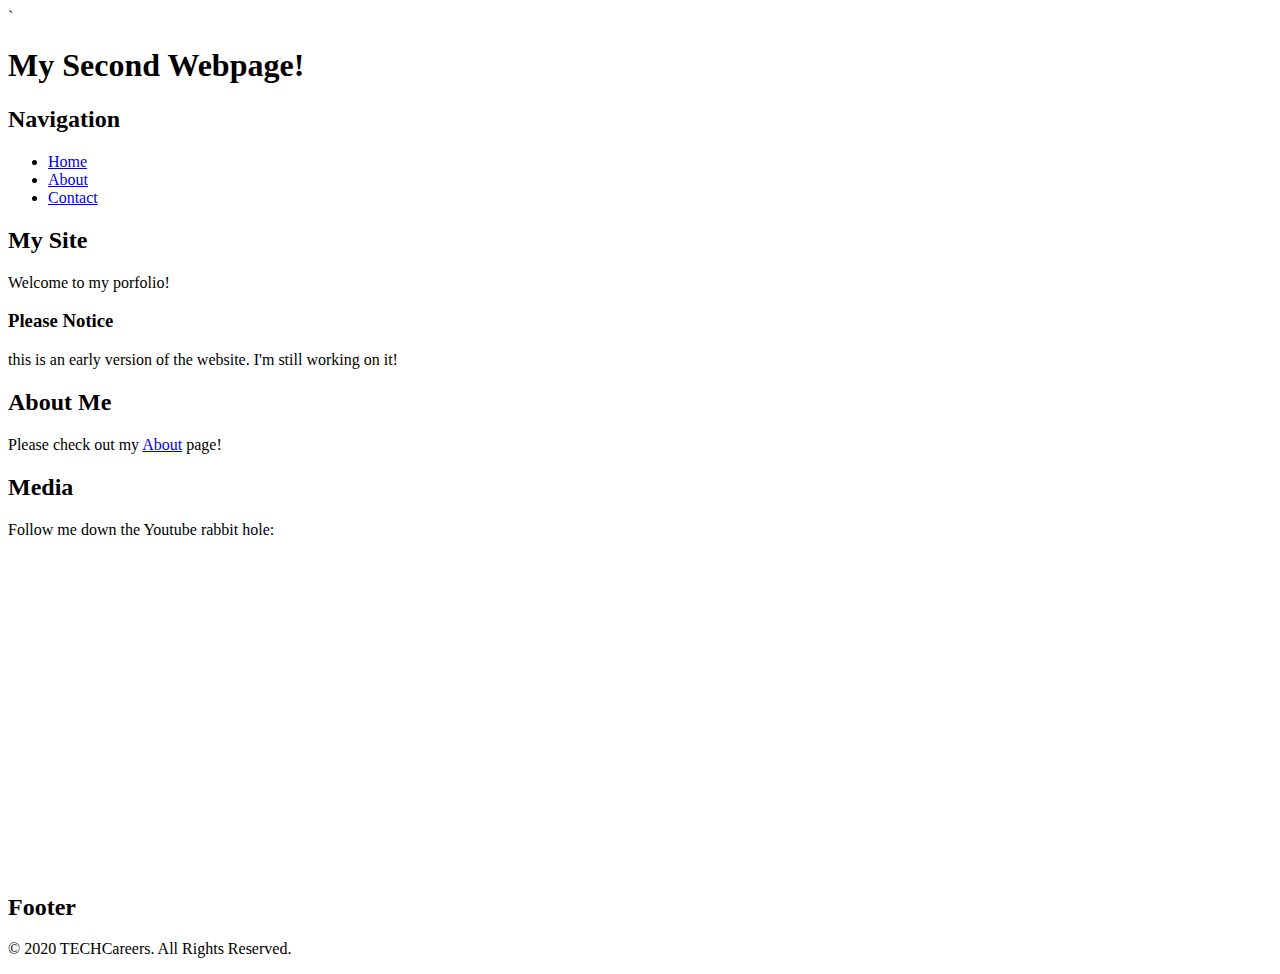
==== index.html @ 9e1cc2ca "1.2" ====
<!DOCTYPE html>
<html>
<head>
    <title>My First Webpage</title>
    <meta charset= "utf-8">
    <meta description="this is my first webpage, thank you for your general interest in the Dingus Family">
    <meta author= "Stephane Vaillancourt">
    <meta name="viewport" content="width=device-width, initial-scale=1.0">` <!-- to convert to mobile format  -->
    <link rel="icon" href="./img/favicon.png">      <!-- favicon works for  -->
    <link rel="stylesheet" href="./css/main.css">    <!-- reference your css style folder -->
    <script scr="./js/scripts.js"></script>          <!-- reference your java style folder  -->
</head>
   
    <Body>  <!-- shift + tab indents text to the left-->
        <header>
            <h1>My Second Webpage!</h1>
            <nav>
                <h2>Navigation</h2>
                <ul>
                    <li>
                        <a href="./index.html">Home</a>
                    </li>
                    <li>
                        <a href="./about.html">About</a>
                    </li>
                    <li>
                        <a href="./contact.html">Contact</a>
                    </li>
                </ul>
            </nav>
        </header>
        <article>
            <section>
                <h2>My Site</h2>
                <p>
                    Welcome to my porfolio!
                </p>
                <h3>Please Notice</h3>
                <p>
                    this is an early version of the website. I'm still working on it!
                </p>
            </section>
            <section>
                <h2>About Me</h2>
                <p>Please check out my <a href="./about.html">About</a> page!</p>
            </section>
            <section>
                <h2>Media</h2>
                <p>Follow me down the Youtube rabbit hole:</p>
                <p>
                    <iframe width="560" height="315" src="https://www.youtube.com/embed/bV_91iMdl1c" frameborder="0" allow="accelerometer; autoplay; encrypted-media; gyroscope; picture-in-picture" allowfullscreen></iframe>
                </p>
            </section>
                <h2>Footer</h2>
                <p>
                    &copy; 2020
                    TECHCareers.
                    All Rights Reserved.
                </p>
        </article>
    </Body>
</html>
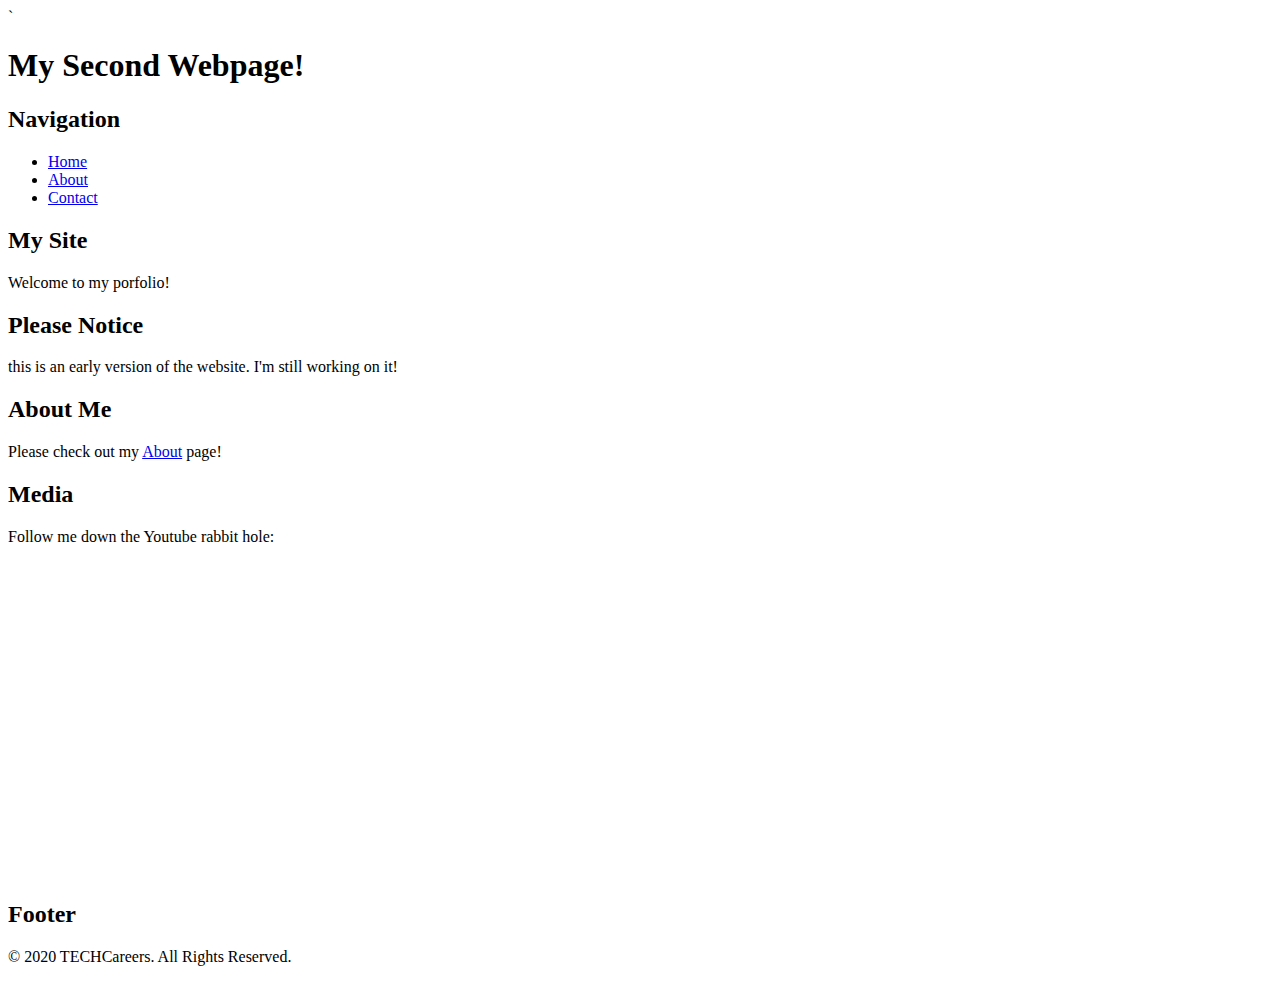
==== commit 85480823: "1.5" ====
--- a/index.html
+++ b/index.html
@@ -35,7 +35,7 @@
                 <p>
                     Welcome to my porfolio!
                 </p>
-                <h3>Please Notice</h3>
+                <h2>Please Notice</h2>
                 <p>
                     this is an early version of the website. I'm still working on it!
                 </p>
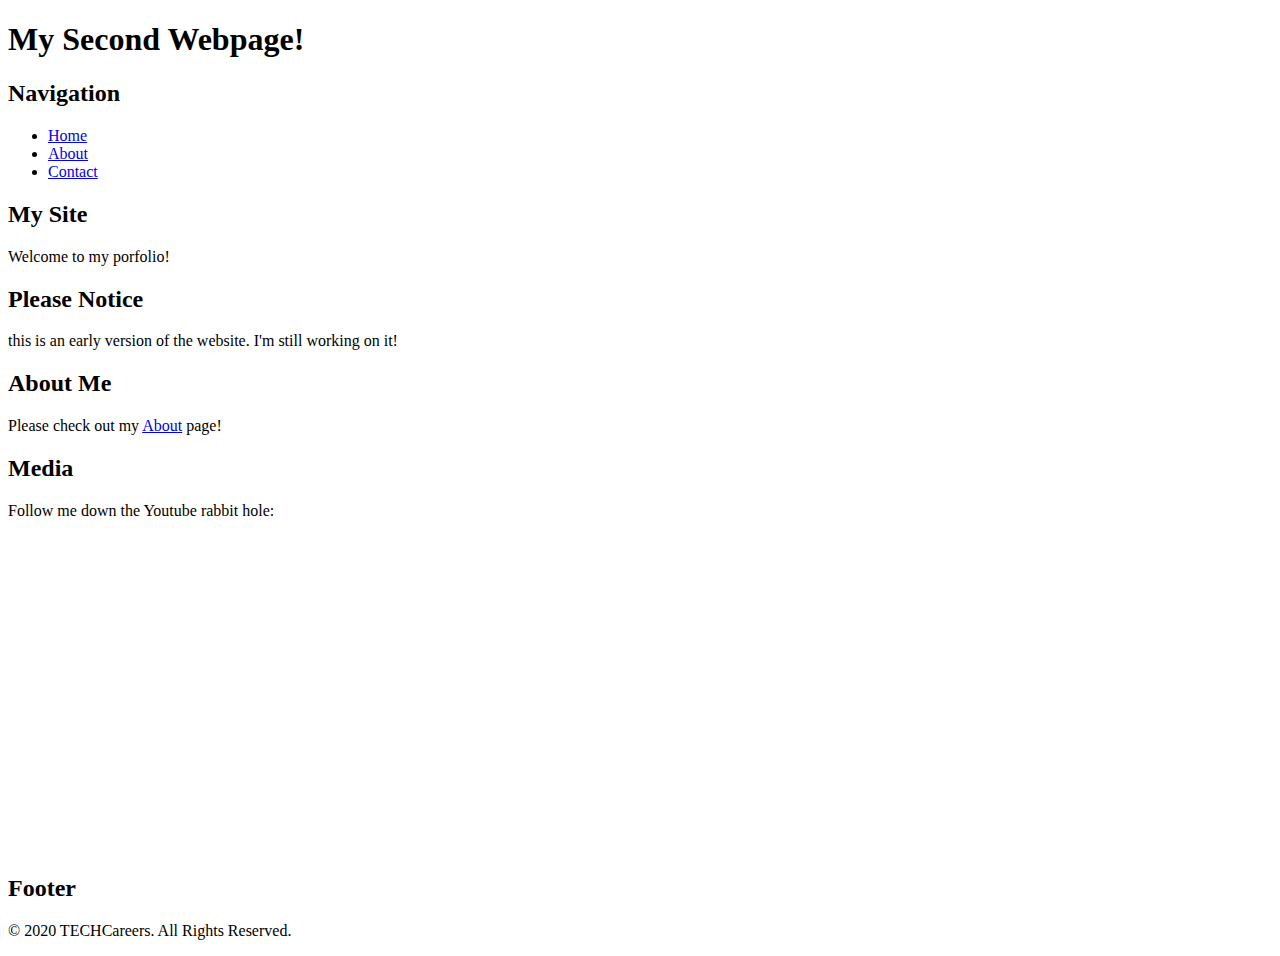
==== commit aa351e91: "1.6" ====
--- a/index.html
+++ b/index.html
@@ -5,8 +5,8 @@
     <meta charset= "utf-8">
     <meta description="this is my first webpage, thank you for your general interest in the Dingus Family">
     <meta author= "Stephane Vaillancourt">
-    <meta name="viewport" content="width=device-width, initial-scale=1.0">` <!-- to convert to mobile format  -->
-    <link rel="icon" href="./img/favicon.png">      <!-- favicon works for  -->
+    <meta name="viewport" content="width=device-width, initial-scale=1.0"> <!-- to convert to mobile format  -->
+    <link rel="icon" href="./img/favicon2.png" type="image/gif" sizes="16x16">    <!-- favicon works for  -->
     <link rel="stylesheet" href="./css/main.css">    <!-- reference your css style folder -->
     <script scr="./js/scripts.js"></script>          <!-- reference your java style folder  -->
 </head>
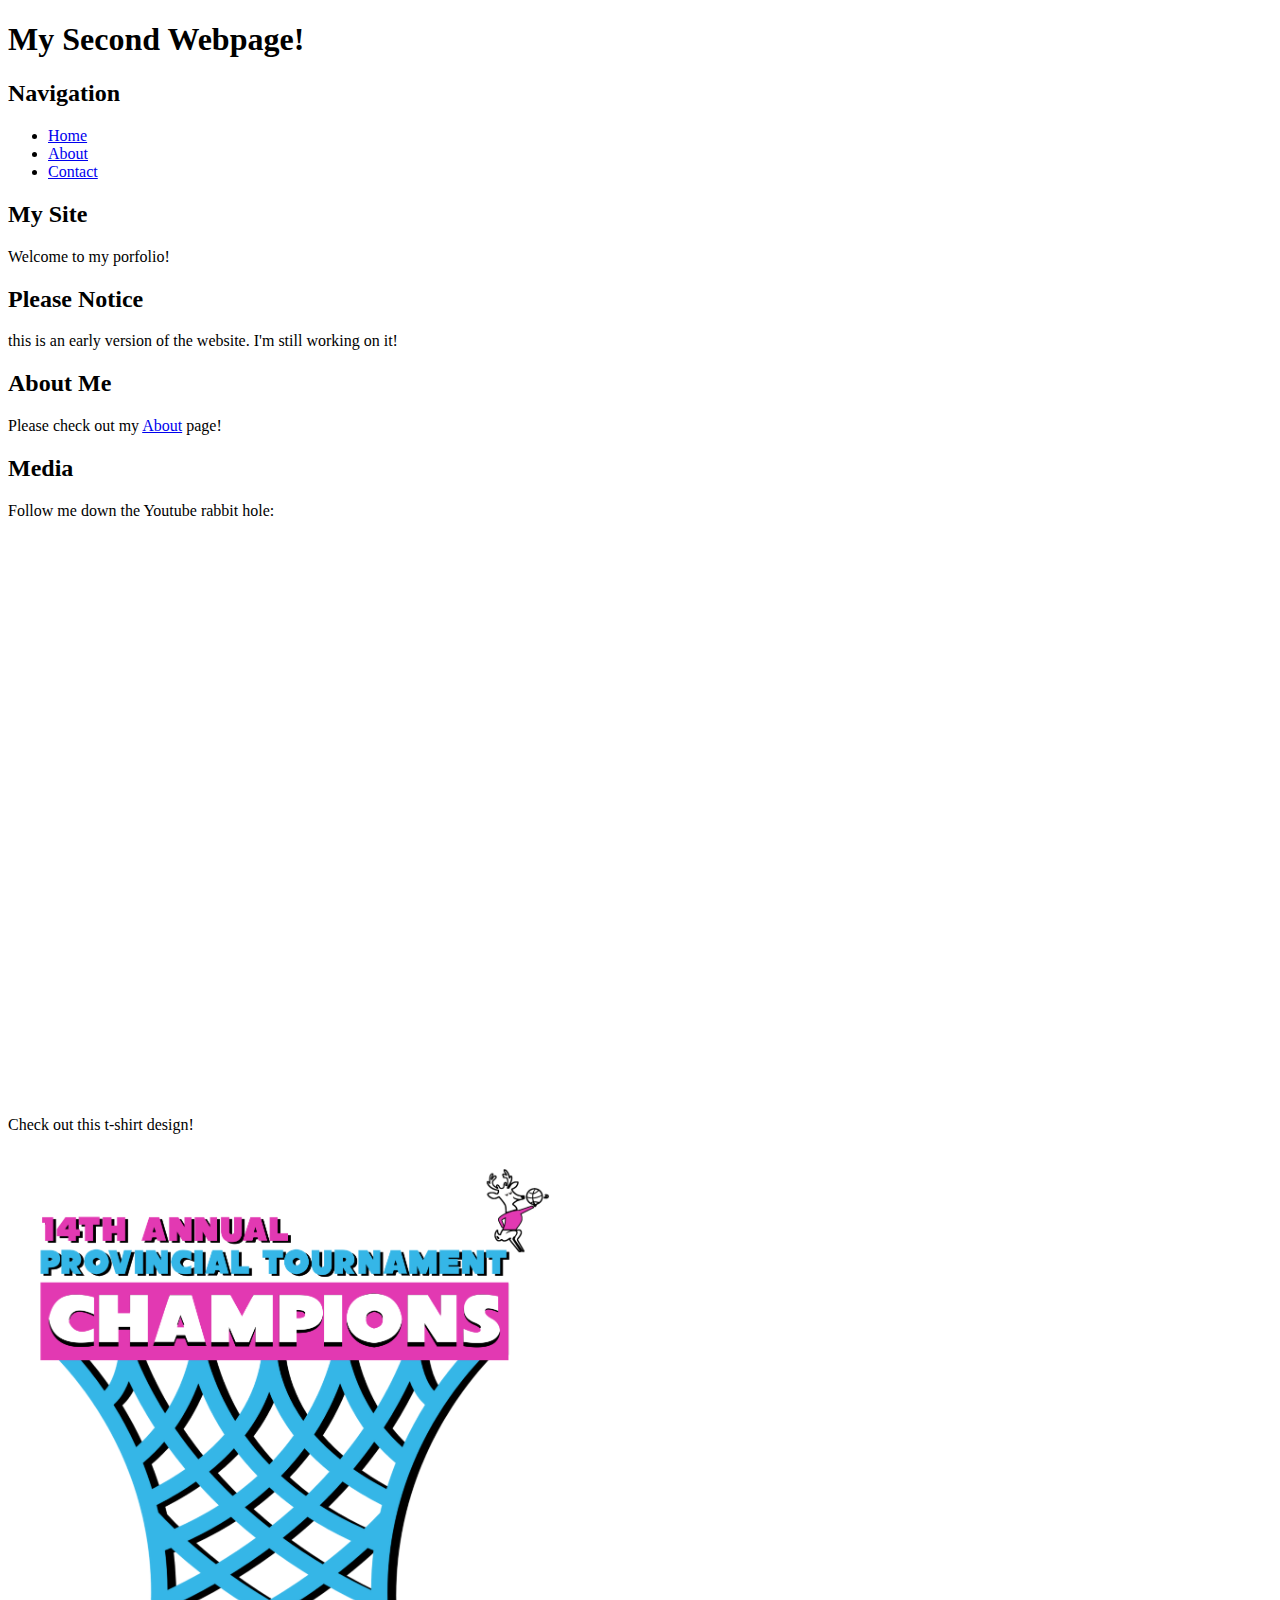
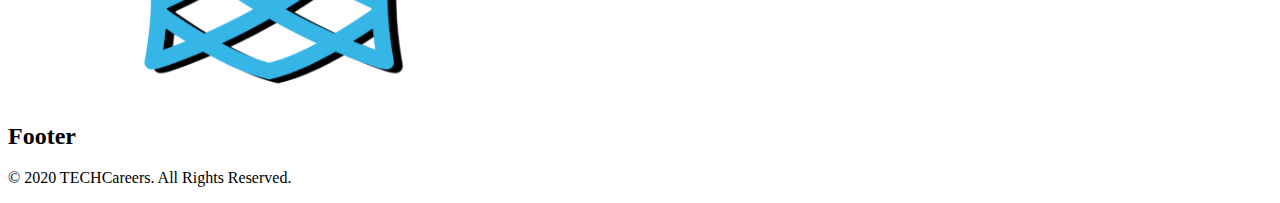
==== commit 4bdb8519: "1.7" ====
--- a/index.html
+++ b/index.html
@@ -18,13 +18,13 @@
                 <h2>Navigation</h2>
                 <ul>
                     <li>
-                        <a href="./index.html">Home</a>
+                        <a href="./index.html" tabindex="2">Home</a>
                     </li>
                     <li>
-                        <a href="./about.html">About</a>
+                        <a href="./about.html" tabindex="3">About</a>
                     </li>
                     <li>
-                        <a href="./contact.html">Contact</a>
+                        <a href="./contact.html" tabindex="1">Contact</a>
                     </li>
                 </ul>
             </nav>
@@ -48,7 +48,11 @@
                 <h2>Media</h2>
                 <p>Follow me down the Youtube rabbit hole:</p>
                 <p>
-                    <iframe width="560" height="315" src="https://www.youtube.com/embed/bV_91iMdl1c" frameborder="0" allow="accelerometer; autoplay; encrypted-media; gyroscope; picture-in-picture" allowfullscreen></iframe>
+                    <iframe width="560" height="560" src="https://www.youtube.com/embed/bV_91iMdl1c" frameborder="0" allow="accelerometer; autoplay; encrypted-media; gyroscope; picture-in-picture" allowfullscreen></iframe>
+                </p>
+                <p>Check out this t-shirt design!</p>
+                <p>
+                    <img src="./img/APBT T Shirt Design Miami clear.png" alt="picture of stephane" title="picture of me" width="560"></img>
                 </p>
             </section>
                 <h2>Footer</h2>
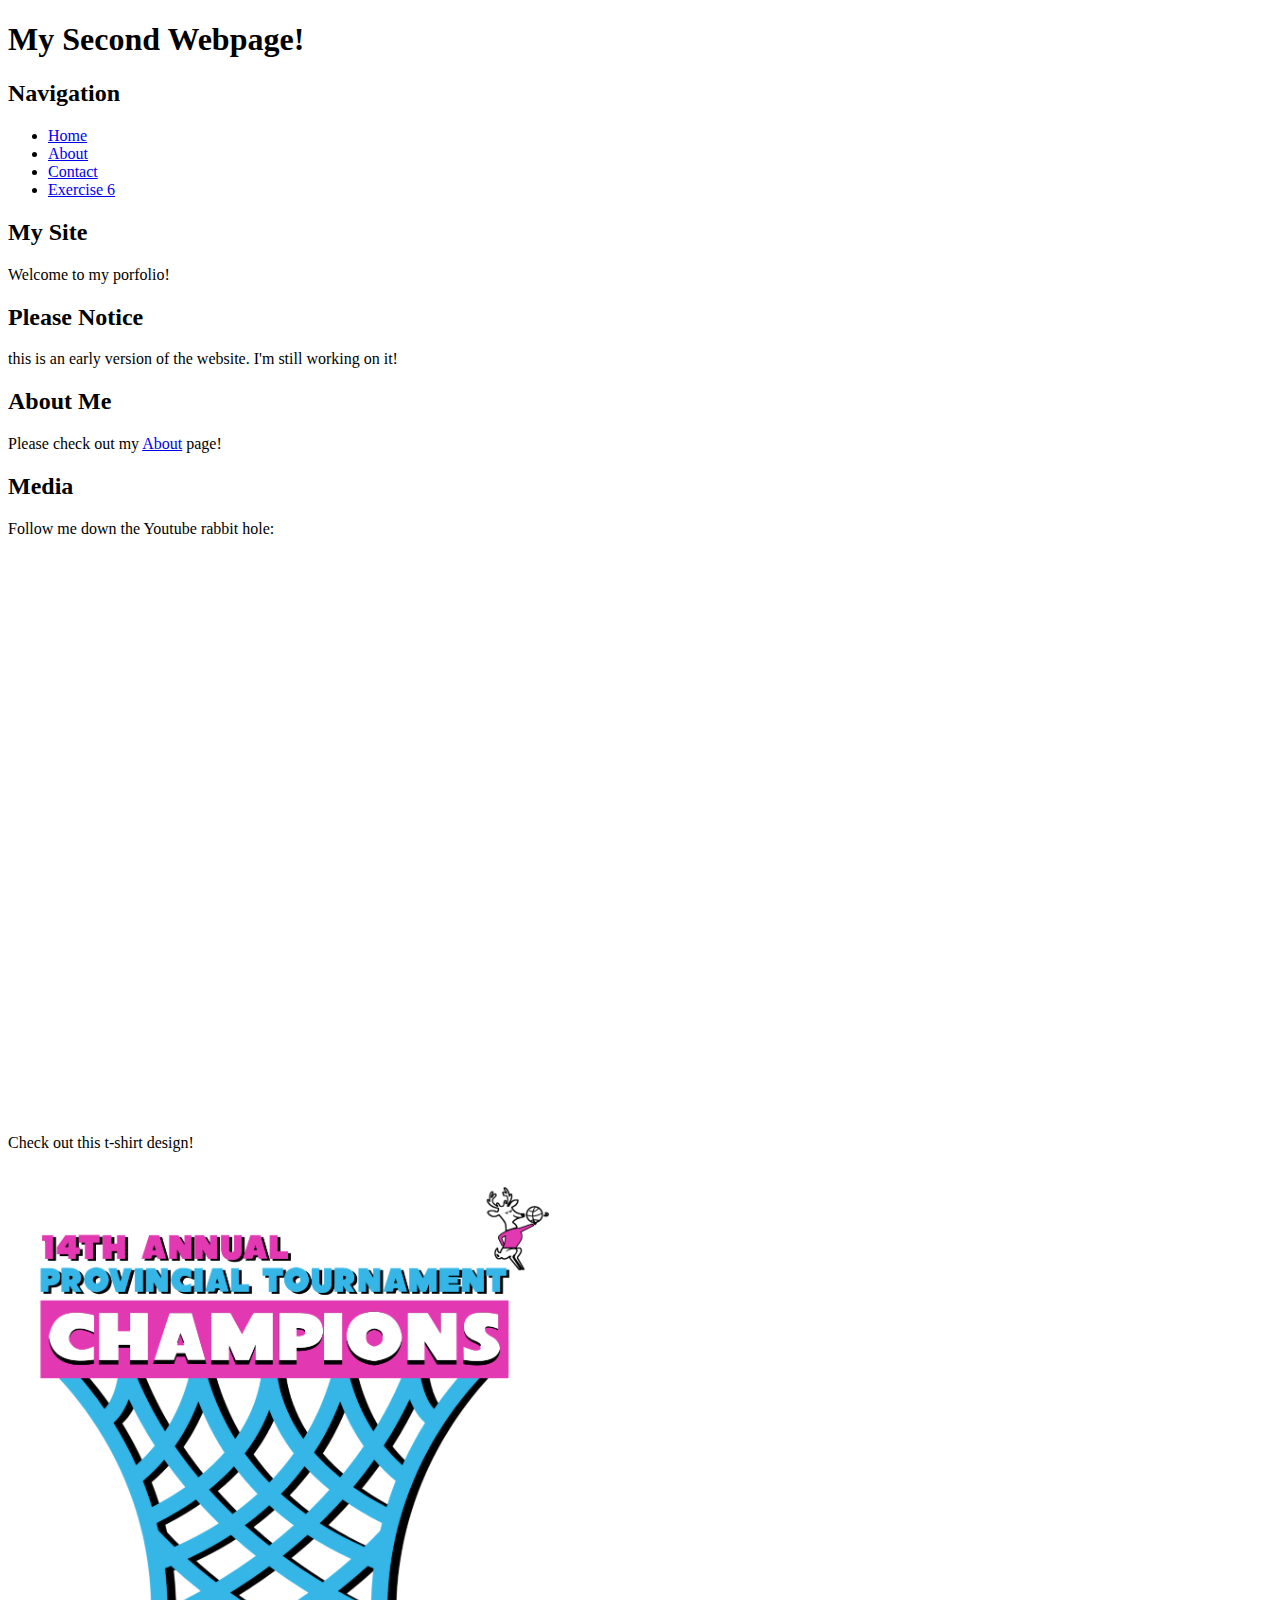
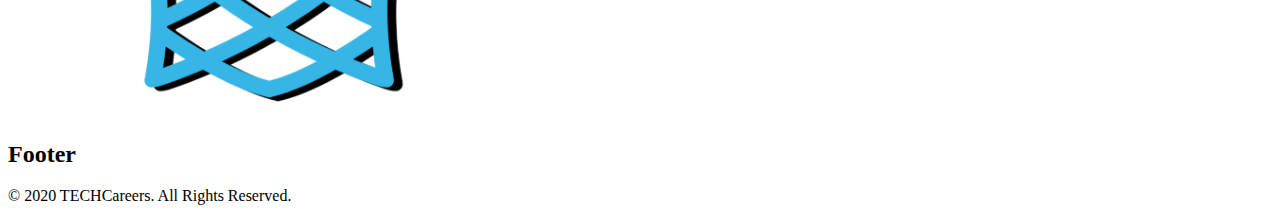
==== commit 4d27b2c2: "1.75" ====
--- a/index.html
+++ b/index.html
@@ -25,6 +25,9 @@
                     </li>
                     <li>
                         <a href="./contact.html" tabindex="1">Contact</a>
+                    </li>
+                    <li>
+                        <a href="./exercise6.html" tabindex="4">Exercise 6</a>
                     </li>
                 </ul>
             </nav>
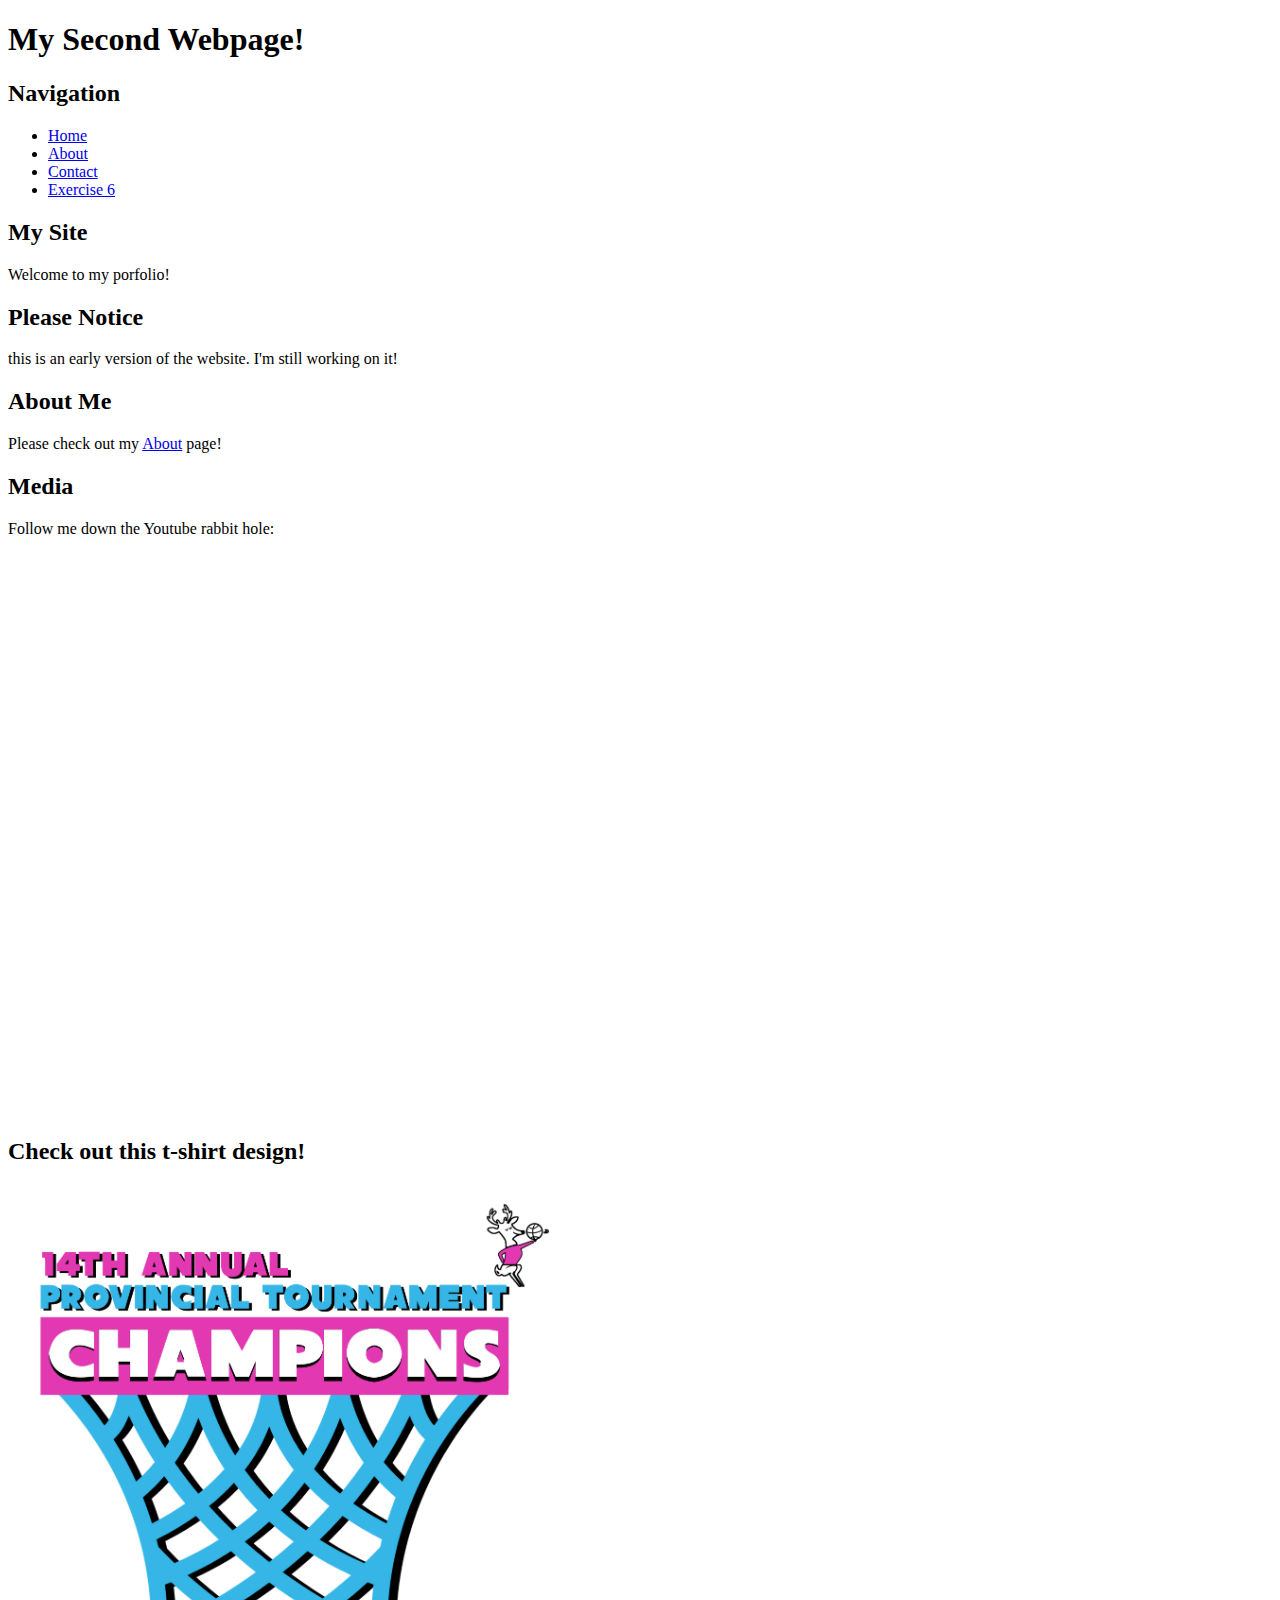
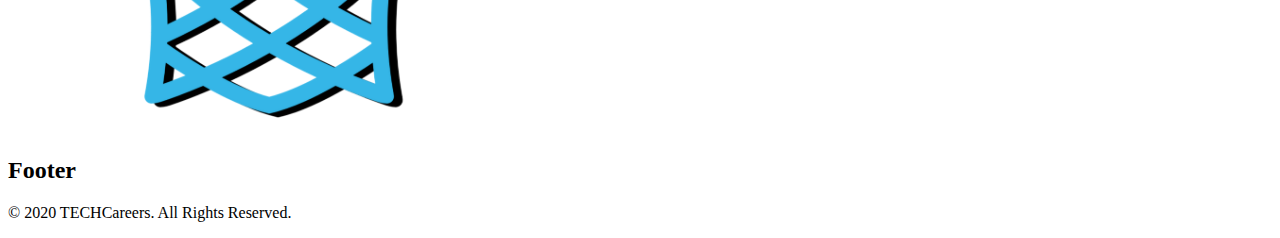
==== commit 26dd2033: "1.75" ====
--- a/index.html
+++ b/index.html
@@ -53,7 +53,7 @@
                 <p>
                     <iframe width="560" height="560" src="https://www.youtube.com/embed/bV_91iMdl1c" frameborder="0" allow="accelerometer; autoplay; encrypted-media; gyroscope; picture-in-picture" allowfullscreen></iframe>
                 </p>
-                <p>Check out this t-shirt design!</p>
+                <h2>Check out this t-shirt design!</h2>
                 <p>
                     <img src="./img/APBT T Shirt Design Miami clear.png" alt="picture of stephane" title="picture of me" width="560"></img>
                 </p>
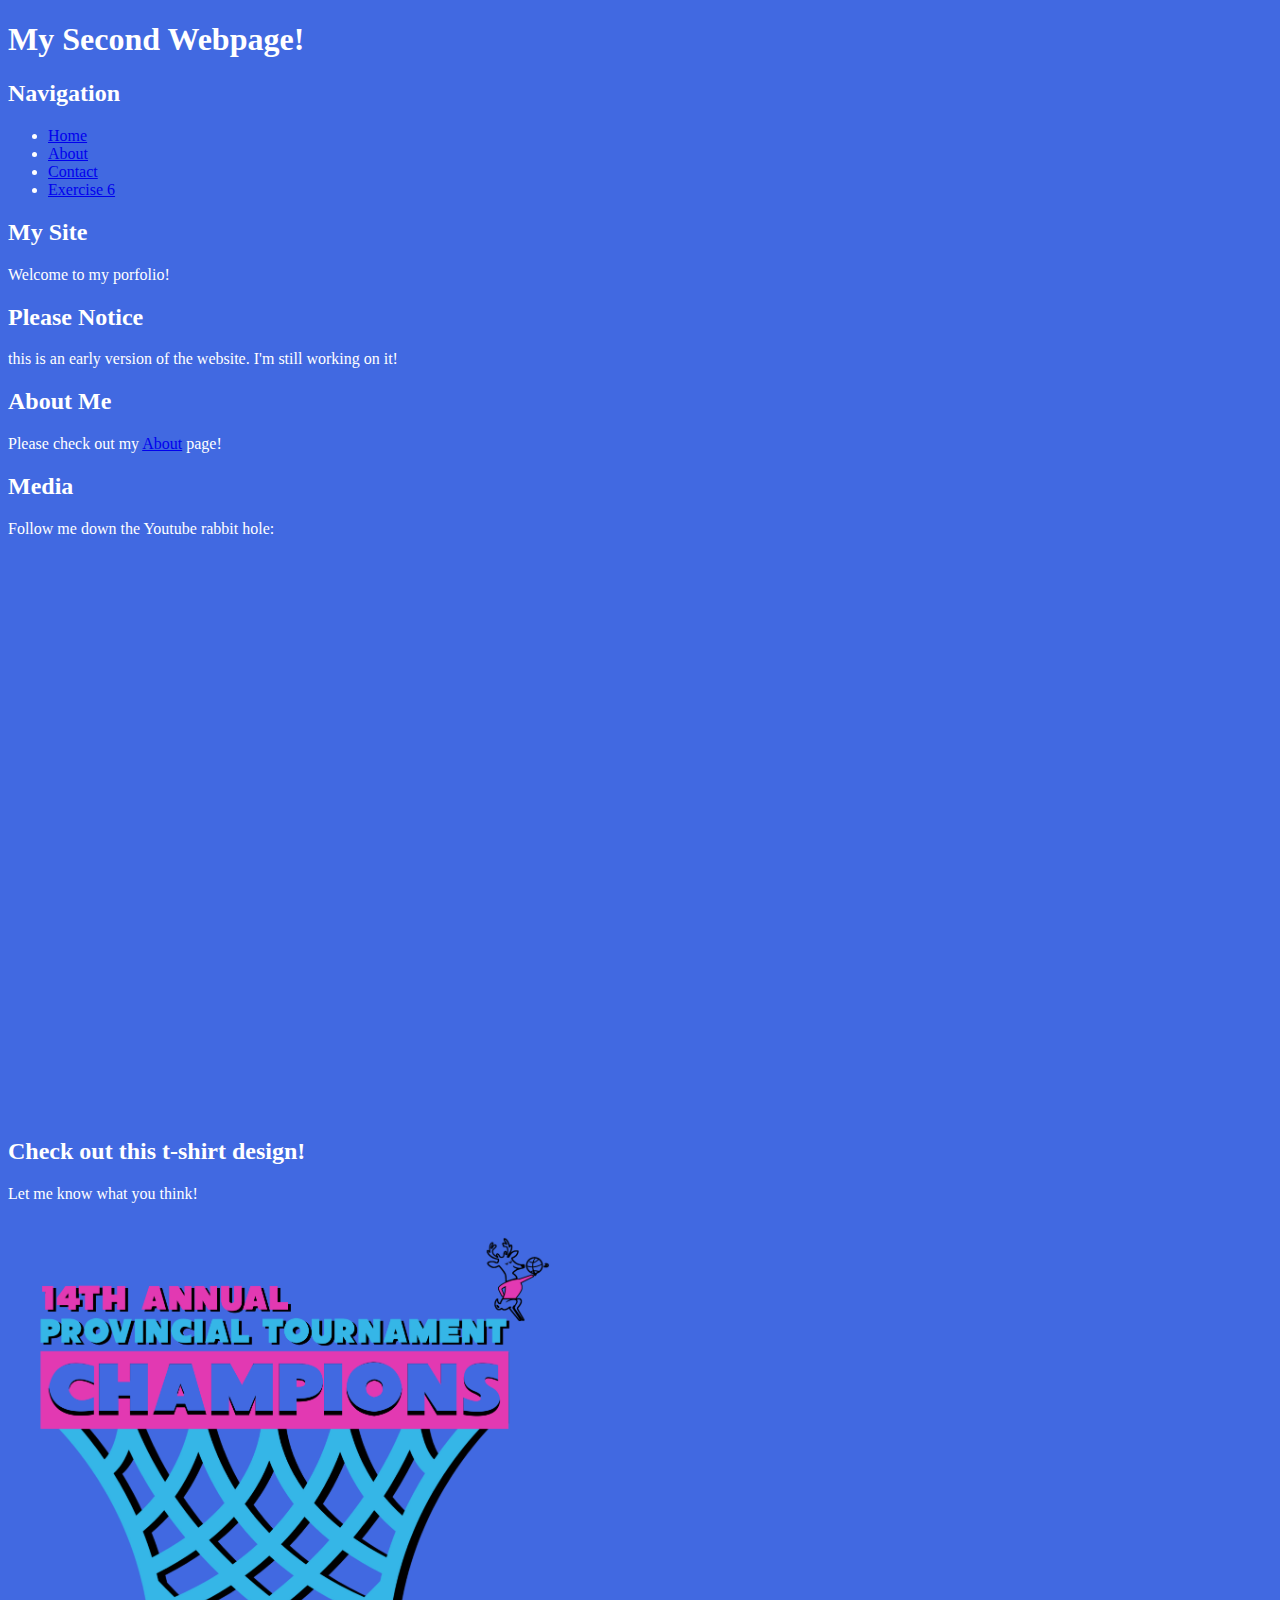
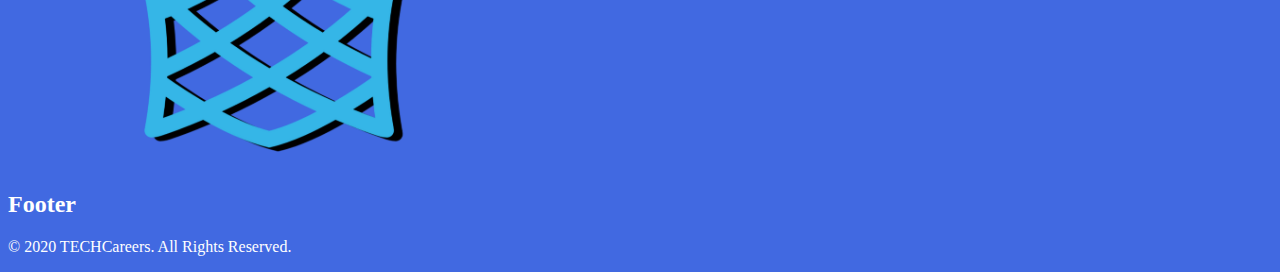
==== commit d5c47ff3: "1.8" ====
--- a/index.html
+++ b/index.html
@@ -49,14 +49,17 @@
             </section>
             <section>
                 <h2>Media</h2>
-                <p>Follow me down the Youtube rabbit hole:</p>
-                <p>
-                    <iframe width="560" height="560" src="https://www.youtube.com/embed/bV_91iMdl1c" frameborder="0" allow="accelerometer; autoplay; encrypted-media; gyroscope; picture-in-picture" allowfullscreen></iframe>
-                </p>
-                <h2>Check out this t-shirt design!</h2>
-                <p>
-                    <img src="./img/APBT T Shirt Design Miami clear.png" alt="picture of stephane" title="picture of me" width="560"></img>
-                </p>
+                    <p>Follow me down the Youtube rabbit hole:</p>
+                    <p>
+                        <iframe width="560" height="560" src="https://www.youtube.com/embed/bV_91iMdl1c" frameborder="0" allow="accelerometer; autoplay; encrypted-media; gyroscope; picture-in-picture" allowfullscreen></iframe>
+                    </p>
+                    <h2>Check out this t-shirt design!</h2>
+                    <p>
+                        Let me know what you think!
+                    </p>
+                    <p>
+                        <img src="./img/APBT T Shirt Design Miami clear.png" alt="picture of stephane" title="picture of me" width="560"></img>
+                    </p>
             </section>
                 <h2>Footer</h2>
                 <p>
--- a/css/main.css
+++ b/css/main.css
@@ -0,0 +1,8 @@
+header{
+    color:white;
+    background: royalblue;
+}
+body{
+    color:white;
+    background: royalblue;
+}